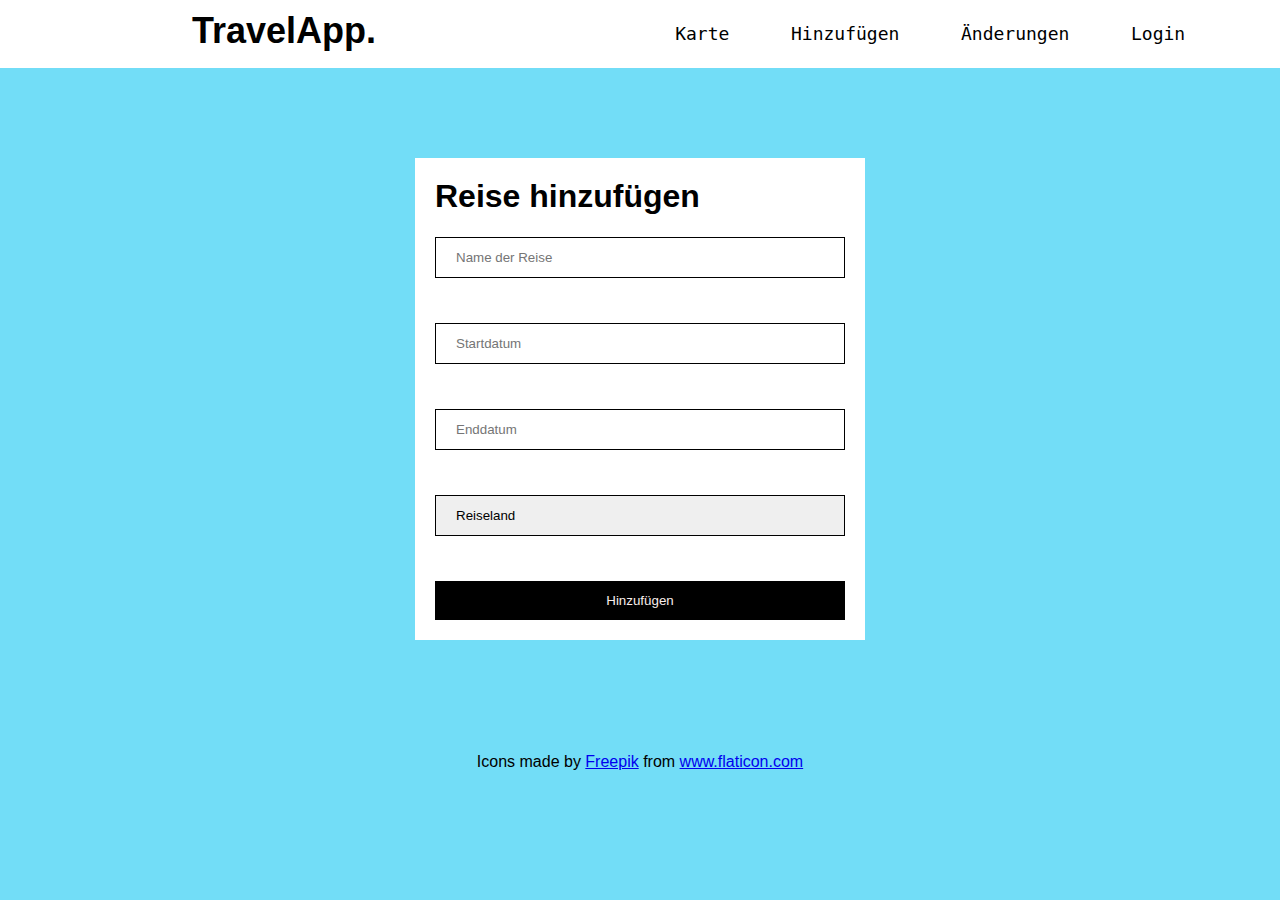
==== add.html @ 595c0ecb "- Login - Save trip to local storage - edit trips" ====
<!DOCTYPE html>
<html lang="de">
<head>
    <meta charset="UTF-8">
    <title>Kartenapp - Hinzufügen</title>
    <link rel="stylesheet" href="css/style.css"/>
    <link rel="stylesheet" href="css/add.css"/>
</head>
<body>
<main>
    <header>
        <div class="logowrapper">
            <h1 class="logo">TravelApp.</h1>
        </div>
        <nav class="bigNav">
            <ul>
                <!-- TODO only display links if logged in -->
                <!-- look for session cookie?! -->
                <li><a href="overview.html">Karte</a></li>
                <li><a href="add.html">Hinzufügen</a></li>
                <li><a href="edit.html">Änderungen</a></li>
                <li><a href="index.html">Login</a></li>
            </ul>
        </nav>
    </header>
    <div class="content">
        <form id="add-form">
            <h1 class="formtitle">Reise hinzufügen</h1>
            <input type="text" id="reisename" placeholder="Name der Reise" class="formfield" required/>
            <input type="text" id="start" placeholder="Startdatum" class="formfield" onfocus="(this.type='date')"
                   required/>
            <input type="text" id="ende" placeholder="Enddatum" class="formfield" onfocus="(this.type='date')"
                   required/>
            <select id="land" class="formfield" required>
                <option disabled selected>Reiseland</option>
                <option value="DE">Deutschland</option>
                <option value="FR">Frankreich</option>
                <option value="IT">Italien</option>
                <option value="ES">Spanien</option>
            </select>
            <input type="submit" class="button" value="Hinzufügen" id="reiseErstellen">
        </form>
    </div>
    <footer>
        <!-- Mobile Nav -->
        <div>Icons made by <a href="https://www.freepik.com/" title="Freepik">Freepik</a> from <a href="https://www.flaticon.com/" title="Flaticon">www.flaticon.com</a></div>

        <nav class="mobileNav">
            <ul>
                <!-- TODO only display links if logged in -->
                <!-- look for session cookie?! -->
                <li><a href="add.html"><img src="assets/plus.png"></a></li>
                <li><a href="overview.html"><img src="assets/map.png"></a></li>
                <li><a href="edit.html"><img src="assets/editing.png"></a></li>
                <li><a href="index.html"><img src="assets/login.png"></a></li>
            </ul>
        </nav>
    </footer>
</main>
<script language="javascript" type="text/javascript" src="js/api.js"></script>


</body>
</html>
---- css/style.css ----
html {
    box-sizing: border-box;
    margin: 0;
    padding: 0;
}
*, *:before, *:after {
    box-sizing: inherit;
}

body {
    margin: 0;
    padding: 0;

    font-family: Helvetica, sans-serif;
    background-color: #72DDF7;
}

main {
    display: grid;
    grid-template-columns: 1fr 8fr 1fr;
    grid-template-rows: auto auto auto;
    justify-content: space-evenly;
    align-content: space-evenly;
    grid-template-areas:
            "header  header   header"
            ".       content  .     "
            ".       footer   .     ";
    row-gap: 5vh;
}


header {
    grid-area: header;
    height: 7.5vh;
    display: flex;
    align-content: center;
    background-color: white;
    padding: 0.5vh 5vw;
    font-size: 3vh;
}

.logowrapper {
    margin-top: 5px;
    flex-grow: 2;
    display: flex;
    justify-content: left;
}

.logo {
    margin-left: 10vw;
    margin-right: 5vw;
    margin-top: 0;
    object-fit: contain;
    height: 40px;
}


header nav {
    flex-grow: 3;
    align-content: center;
    font-family: monospace;
    font-size: 2vh;
}

nav ul {
    display: flex;
    justify-content: space-around;
    align-content: center;
    height: max-content;
}
nav ul li {
    list-style: none;
    outline-style: none;
    height: auto;
}
/*header nav ul li:hover {*/
/*    background-color: #52b788;*/
/*}*/

nav ul li a, nav ul li a:visited {
    color: black;
    text-decoration: none;
    outline-style: none;
}

nav ul li a:hover {
    text-decoration: overline;
}


.content {
    grid-area: content;
    object-fit: contain;
    padding: 5vh 5vw;

}

.content form {
    margin: auto;
    margin-bottom: 2.5vh;
    min-width: 30vw;
    max-width: 60vw;
    display: flex;
    flex-flow: column wrap;
    row-gap: 2.5vh;
    background-color: white;
    padding: 20px;
}
/*.content form select {*/
/*    margin-top: 0;*/
/*    margin-bottom: 1.8%;*/
/*    !*place-self: stretch;*!*/
/*}*/
.content form.form-grid {
    display: grid;
    column-gap: 2.5vw;
}
.content form h1 {
    margin: 0;
    padding: 0;
}

footer {
    grid-area: footer;
    display: flex;
    justify-content: center;
    align-content: end;
}



/* ------ UI Elements ------ */
.formfield {
    margin-bottom: 2.5vh;
    padding: 12px 20px;
    border-radius: 0;
    border: 1px solid black;
    /* Cross browser drop down fix */
    -webkit-appearance: none;
    -moz-appearance: none;

}

.formfield:hover {
    border: 1px solid #72DDF7;
}

/* Buttons */
.button {
    color: #F8EDEB;
    background-color: black;
    padding: 12px 20px;
    border: none;
    cursor: pointer;
}

.button:hover {
    background-color: #52b788;
}

/* from https://www.w3.org/WAI/tutorials/forms/labels/#note-on-hiding-elements*/
.hidden {
    border: 0;
    clip: rect(0 0 0 0);
    height: 1px;
    margin: -1px;
    overflow: hidden;
    padding: 0;
    position: absolute;
    width: 1px;
}
.mobileNav img {
    width: 30px;
}

.mobileNav {
    bottom: 0;
    left: 0;
    position: fixed;
    background-color: white;
    width: 100vw;
}


/* ------ Mobile ------ */

@media screen and (max-width: 768px) {
    .content form {
        min-width: 80%;
    }
    main {
        grid-template-columns: 20px 1fr 20px;
    }

    header {
        justify-items: center;
        height: 9vh;
    }

    .logowrapper {
        justify-content: center;
    }

    header nav {
        display: none;
    }

}

/* ------Tablet ------ */
@media screen
    and (min-width: 769px)
    and (max-width: 992px) {
        .content form {
            min-width: 50vw;
        }

        .mobileNav {
            display: none;
        }

    }

@media screen and (min-width: 992px) {
    header {
        font-size: 2vh;
    }
    .mobileNav {
        display: none;
    }
}

@media screen and (min-width: 1200px) {
    .content form {
        max-width: 450px;
    }
}

/* disable Safari overwriting CSS for dropdowns */
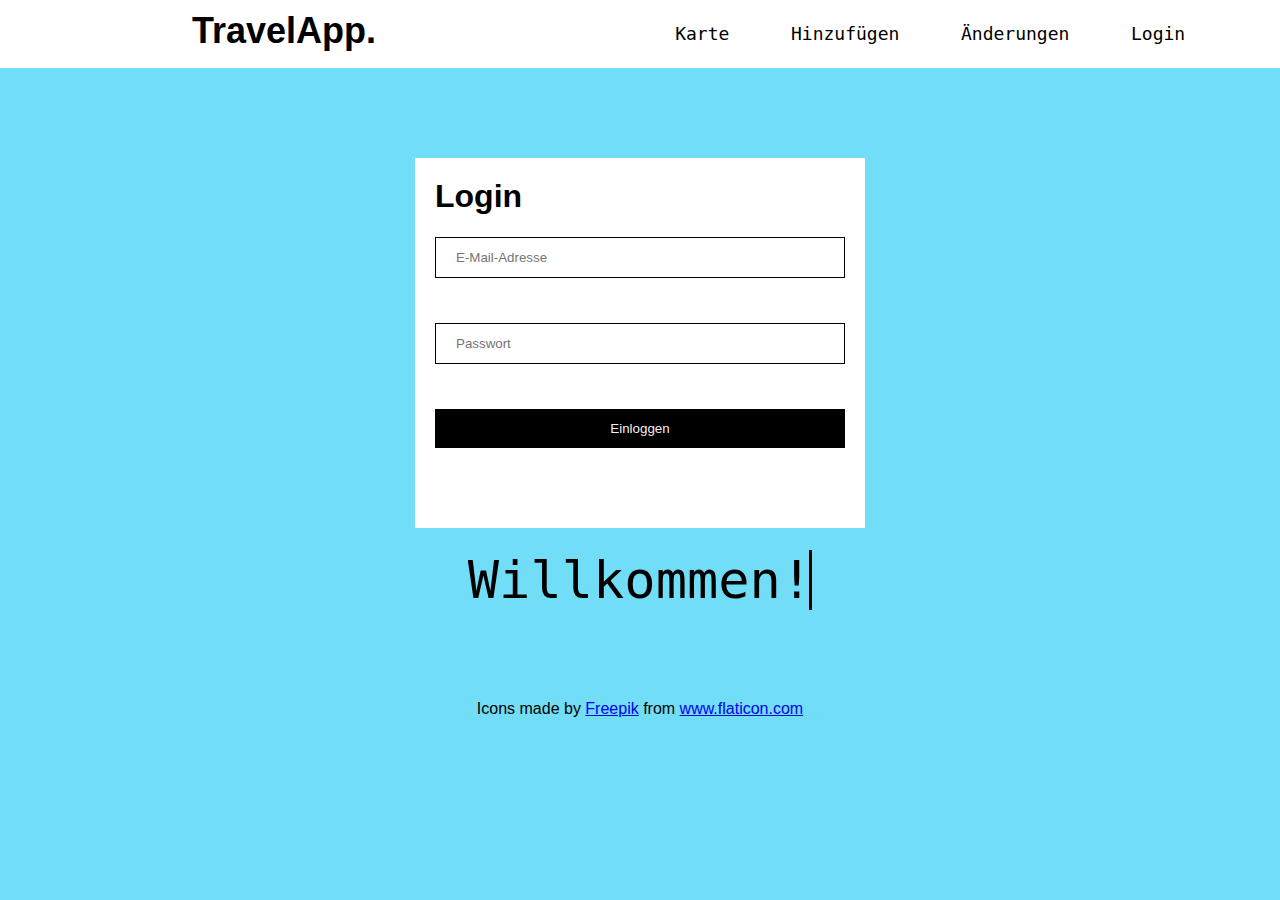
==== commit 8751cd80: "- Anbindung api und login an Backend" ====
--- a/add.html
+++ b/add.html
@@ -5,6 +5,7 @@
     <title>Kartenapp - Hinzufügen</title>
     <link rel="stylesheet" href="css/style.css"/>
     <link rel="stylesheet" href="css/add.css"/>
+    <script src="assets/geo.js"></script>
 </head>
 <body>
 <main>
@@ -19,7 +20,7 @@
                 <li><a href="overview.html">Karte</a></li>
                 <li><a href="add.html">Hinzufügen</a></li>
                 <li><a href="edit.html">Änderungen</a></li>
-                <li><a href="index.html">Login</a></li>
+                <li><a href="index.html" id="Login">Login</a></li>
             </ul>
         </nav>
     </header>
@@ -33,12 +34,8 @@
                    required/>
             <select id="land" class="formfield" required>
                 <option disabled selected>Reiseland</option>
-                <option value="DE">Deutschland</option>
-                <option value="FR">Frankreich</option>
-                <option value="IT">Italien</option>
-                <option value="ES">Spanien</option>
             </select>
-            <input type="submit" class="button" value="Hinzufügen" id="reiseErstellen">
+            <input class="button" value="Hinzufügen" id="reiseErstellen">
         </form>
     </div>
     <footer>
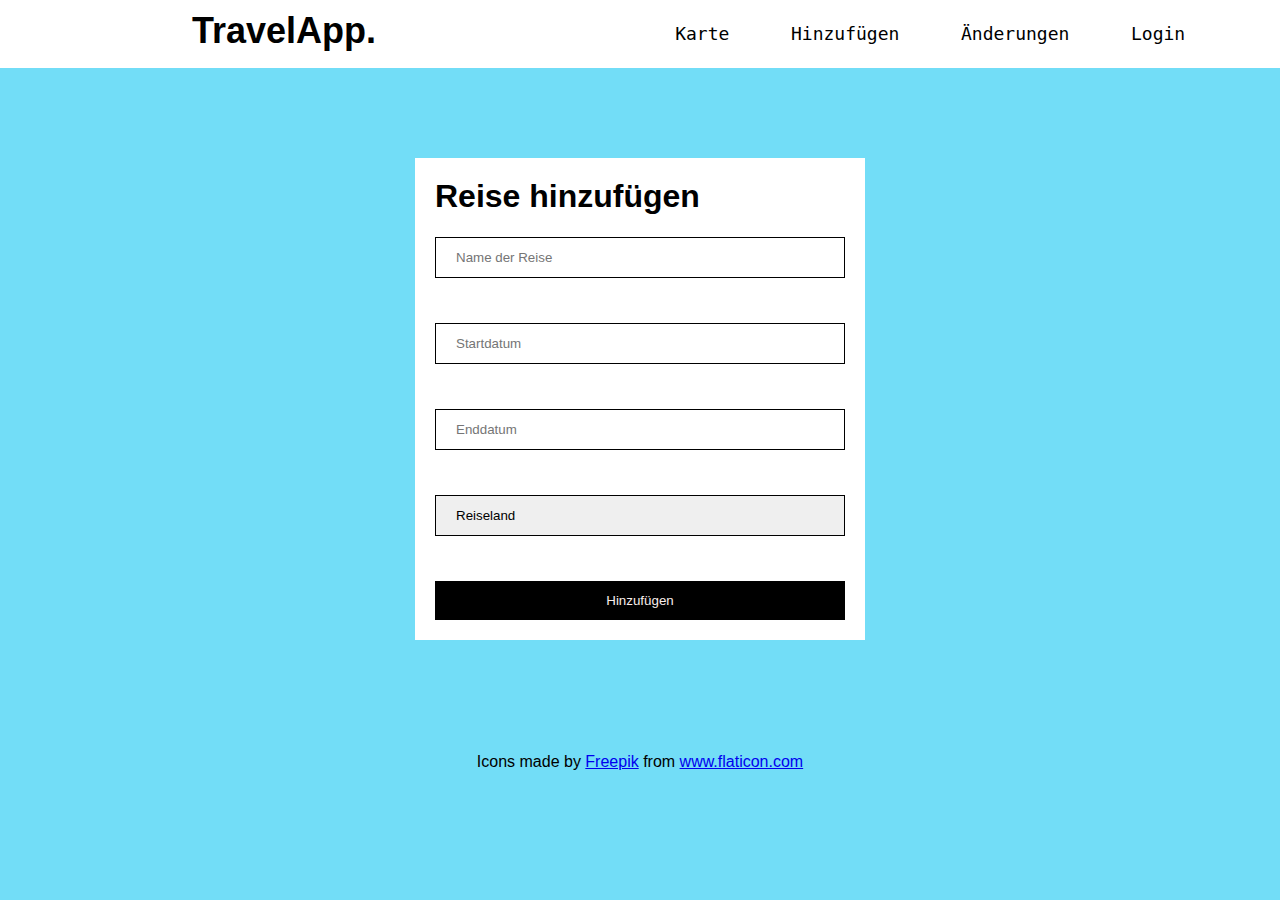
==== commit 4b21aebd: "button fix" ====
--- a/add.html
+++ b/add.html
@@ -35,7 +35,7 @@
             <select id="land" class="formfield" required>
                 <option disabled selected>Reiseland</option>
             </select>
-            <input class="button" value="Hinzufügen" id="reiseErstellen">
+            <input class="button" type="submit" value="Hinzufügen" id="reiseErstellen">
         </form>
     </div>
     <footer>
